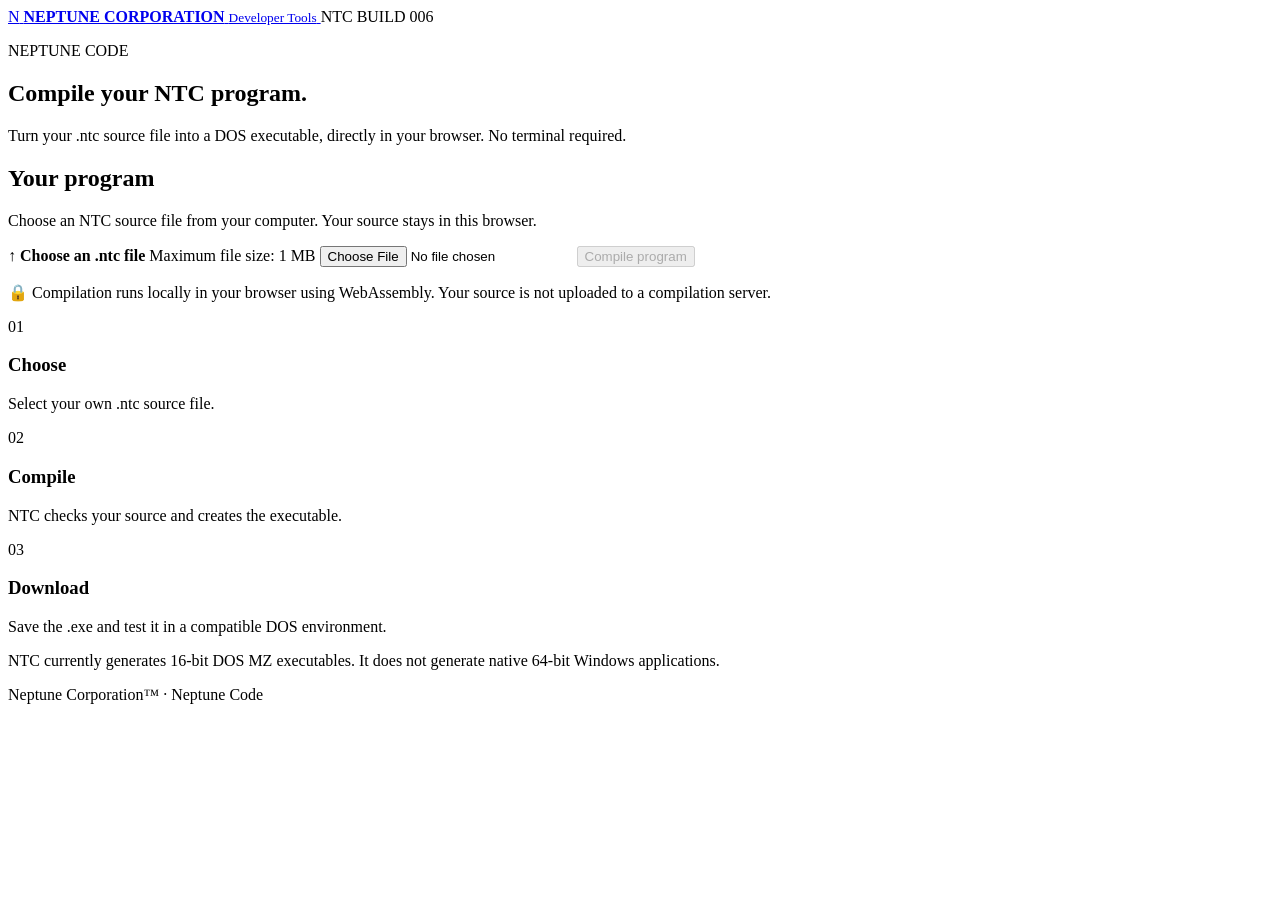
==== web/index.html @ 7abfd01a "Create index.html" ====
<!DOCTYPE html>
<html lang="en">
<head>
  <meta charset="UTF-8">
  <meta name="viewport" content="width=device-width, initial-scale=1">
  <meta name="theme-color" content="#101827">
  <title>NTC Web Compiler | Neptune Corporation</title>
  <link rel="stylesheet" href="./style.css">
  <script src="./app.js" defer></script>
</head>
<body>
  <header class="site-header">
    <a class="brand" href="./">
      <span class="brand-mark">N</span>
      <span>
        <strong>NEPTUNE CORPORATION</strong>
        <small>Developer Tools</small>
      </span>
    </a>
    <span class="version">NTC BUILD 006</span>
  </header>

  <main class="container">
    <section class="intro">
      <p class="eyebrow">NEPTUNE CODE</p>
      <h1>Compile your NTC program.</h1>
      <p class="subtitle">
        Turn your .ntc source file into a DOS executable,
        directly in your browser. No terminal required.
      </p>
    </section>

    <section class="compiler-panel" aria-labelledby="compiler-title">
      <h2 id="compiler-title">Your program</h2>
      <p class="muted">
        Choose an NTC source file from your computer.
        Your source stays in this browser.
      </p>

      <label class="file-picker" for="source-file">
        <span class="upload-icon" aria-hidden="true">↑</span>
        <strong id="file-label">Choose an .ntc file</strong>
        <span class="muted" id="file-hint">Maximum file size: 1 MB</span>
        <input id="source-file" type="file"
               accept=".ntc,text/plain">
      </label>

      <div class="file-details" id="file-details" hidden>
        <span aria-hidden="true">▤</span>
        <span id="selected-name"></span>
        <button id="remove-file" class="text-button"
                type="button">Remove</button>
      </div>

      <button id="compile-button" class="primary-button"
              type="button" disabled>
        Compile program
      </button>

      <p class="privacy-note">
        <span aria-hidden="true">🔒</span>
        Compilation runs locally in your browser using WebAssembly.
        Your source is not uploaded to a compilation server.
      </p>

      <section id="result" class="result" aria-live="polite"
               aria-atomic="true" hidden>
        <h3 id="result-title">Compilation result</h3>
        <pre id="result-output"></pre>
        <button id="download-button" class="download-button"
                type="button" hidden>
          Download DOS executable
        </button>
      </section>
    </section>

    <section class="info-grid">
      <article>
        <span class="info-number">01</span>
        <h3>Choose</h3>
        <p>Select your own .ntc source file.</p>
      </article>
      <article>
        <span class="info-number">02</span>
        <h3>Compile</h3>
        <p>NTC checks your source and creates the executable.</p>
      </article>
      <article>
        <span class="info-number">03</span>
        <h3>Download</h3>
        <p>Save the .exe and test it in a compatible DOS environment.</p>
      </article>
    </section>

    <p class="footer-note">
      NTC currently generates 16-bit DOS MZ executables.
      It does not generate native 64-bit Windows applications.
    </p>
  </main>

  <footer>
    Neptune Corporation™ · Neptune Code
  </footer>
</body>
</html>
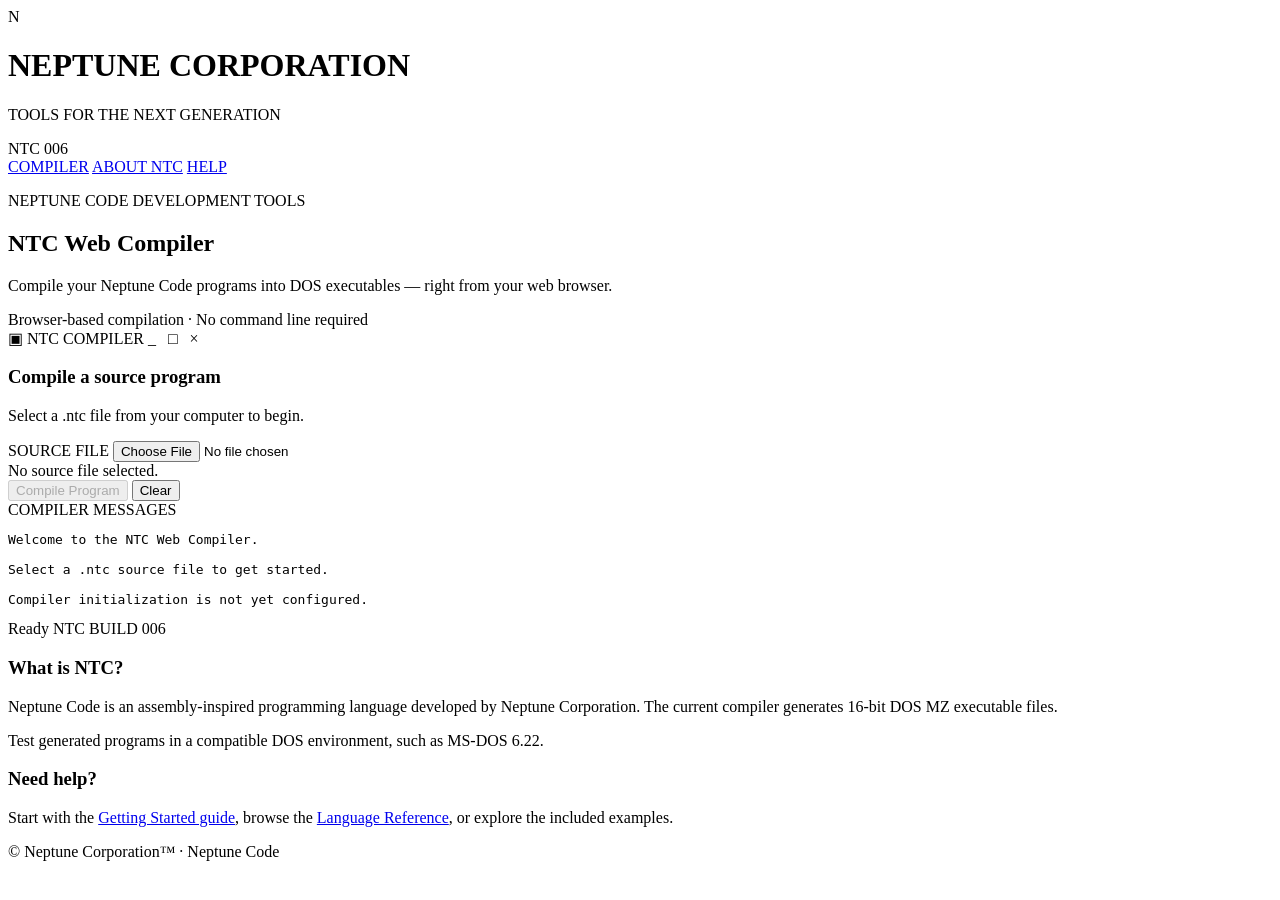
==== commit c0fbea93: "Update index.html" ====
--- a/web/index.html
+++ b/web/index.html
@@ -2,105 +2,130 @@
 <!DOCTYPE html>
 <html lang="en">
 <head>
-  <meta charset="UTF-8">
-  <meta name="viewport" content="width=device-width, initial-scale=1">
-  <meta name="theme-color" content="#101827">
-  <title>NTC Web Compiler | Neptune Corporation</title>
-  <link rel="stylesheet" href="./style.css">
-  <script src="./app.js" defer></script>
+    <meta charset="UTF-8">
+    <meta name="viewport" content="width=device-width, initial-scale=1.0">
+    <meta name="theme-color" content="#1769aa">
+    <title>NTC Web Compiler — Neptune Corporation</title>
+    <link rel="stylesheet" href="style.css">
 </head>
 <body>
-  <header class="site-header">
-    <a class="brand" href="./">
-      <span class="brand-mark">N</span>
-      <span>
-        <strong>NEPTUNE CORPORATION</strong>
-        <small>Developer Tools</small>
-      </span>
-    </a>
-    <span class="version">NTC BUILD 006</span>
-  </header>
+    <div class="site-shell">
+        <header class="masthead">
+            <div class="brand-mark">N</div>
+            <div class="brand-copy">
+                <h1>NEPTUNE CORPORATION</h1>
+                <p>TOOLS FOR THE NEXT GENERATION</p>
+            </div>
+            <div class="version-stamp">NTC 006</div>
+        </header>
 
-  <main class="container">
-    <section class="intro">
-      <p class="eyebrow">NEPTUNE CODE</p>
-      <h1>Compile your NTC program.</h1>
-      <p class="subtitle">
-        Turn your .ntc source file into a DOS executable,
-        directly in your browser. No terminal required.
-      </p>
-    </section>
+        <nav class="navigation">
+            <a href="#compiler">COMPILER</a>
+            <a href="#about">ABOUT NTC</a>
+            <a href="#help">HELP</a>
+        </nav>
 
-    <section class="compiler-panel" aria-labelledby="compiler-title">
-      <h2 id="compiler-title">Your program</h2>
-      <p class="muted">
-        Choose an NTC source file from your computer.
-        Your source stays in this browser.
-      </p>
+        <main>
+            <section class="welcome-panel">
+                <p class="eyebrow">NEPTUNE CODE DEVELOPMENT TOOLS</p>
+                <h2>NTC Web Compiler</h2>
+                <p>
+                    Compile your Neptune Code programs into DOS
+                    executables — right from your web browser.
+                </p>
+                <div class="system-note">
+                    <span class="status-light"></span>
+                    Browser-based compilation · No command line required
+                </div>
+            </section>
 
-      <label class="file-picker" for="source-file">
-        <span class="upload-icon" aria-hidden="true">↑</span>
-        <strong id="file-label">Choose an .ntc file</strong>
-        <span class="muted" id="file-hint">Maximum file size: 1 MB</span>
-        <input id="source-file" type="file"
-               accept=".ntc,text/plain">
-      </label>
+            <section id="compiler" class="window">
+                <div class="window-title">
+                    <span>▣ NTC COMPILER</span>
+                    <span class="window-controls" aria-hidden="true">
+                        _ &nbsp; □ &nbsp; ×
+                    </span>
+                </div>
 
-      <div class="file-details" id="file-details" hidden>
-        <span aria-hidden="true">▤</span>
-        <span id="selected-name"></span>
-        <button id="remove-file" class="text-button"
-                type="button">Remove</button>
-      </div>
+                <div class="window-content">
+                    <h3>Compile a source program</h3>
+                    <p class="muted">
+                        Select a .ntc file from your computer to begin.
+                    </p>
 
-      <button id="compile-button" class="primary-button"
-              type="button" disabled>
-        Compile program
-      </button>
+                    <label class="field-label" for="source-file">
+                        SOURCE FILE
+                    </label>
+                    <input
+                        id="source-file"
+                        type="file"
+                        accept=".ntc,text/plain"
+                    >
 
-      <p class="privacy-note">
-        <span aria-hidden="true">🔒</span>
-        Compilation runs locally in your browser using WebAssembly.
-        Your source is not uploaded to a compilation server.
-      </p>
+                    <div id="file-info" class="file-info">
+                        No source file selected.
+                    </div>
 
-      <section id="result" class="result" aria-live="polite"
-               aria-atomic="true" hidden>
-        <h3 id="result-title">Compilation result</h3>
-        <pre id="result-output"></pre>
-        <button id="download-button" class="download-button"
-                type="button" hidden>
-          Download DOS executable
-        </button>
-      </section>
-    </section>
+                    <div class="button-row">
+                        <button id="compile-button" class="classic-button primary" disabled>
+                            Compile Program
+                        </button>
+                        <button id="clear-button" class="classic-button">
+                            Clear
+                        </button>
+                    </div>
 
-    <section class="info-grid">
-      <article>
-        <span class="info-number">01</span>
-        <h3>Choose</h3>
-        <p>Select your own .ntc source file.</p>
-      </article>
-      <article>
-        <span class="info-number">02</span>
-        <h3>Compile</h3>
-        <p>NTC checks your source and creates the executable.</p>
-      </article>
-      <article>
-        <span class="info-number">03</span>
-        <h3>Download</h3>
-        <p>Save the .exe and test it in a compatible DOS environment.</p>
-      </article>
-    </section>
+                    <section class="output-panel" aria-live="polite">
+                        <div class="output-heading">COMPILER MESSAGES</div>
+                        <pre id="compiler-output">Welcome to the NTC Web Compiler.
 
-    <p class="footer-note">
-      NTC currently generates 16-bit DOS MZ executables.
-      It does not generate native 64-bit Windows applications.
-    </p>
-  </main>
+Select a .ntc source file to get started.
 
-  <footer>
-    Neptune Corporation™ · Neptune Code
-  </footer>
+Compiler initialization is not yet configured.</pre>
+                    </section>
+
+                    <a id="download-link" class="download-button" hidden>
+                        Download DOS Executable
+                    </a>
+                </div>
+
+                <div class="window-status">
+                    <span id="status-text">Ready</span>
+                    <span>NTC BUILD 006</span>
+                </div>
+            </section>
+
+            <section id="about" class="info-panel">
+                <h3>What is NTC?</h3>
+                <p>
+                    Neptune Code is an assembly-inspired programming
+                    language developed by Neptune Corporation.
+                    The current compiler generates 16-bit DOS MZ
+                    executable files.
+                </p>
+                <p>
+                    Test generated programs in a compatible DOS
+                    environment, such as MS-DOS 6.22.
+                </p>
+            </section>
+
+            <section id="help" class="info-panel">
+                <h3>Need help?</h3>
+                <p>
+                    Start with the
+                    <a href="../docs/GETTING_STARTED.md">Getting Started guide</a>,
+                    browse the
+                    <a href="../docs/LANGUAGE_REFERENCE.md">Language Reference</a>,
+                    or explore the included examples.
+                </p>
+            </section>
+        </main>
+
+        <footer>
+            <p>© Neptune Corporation™ · Neptune Code</p>
+        </footer>
+    </div>
+
+    <script src="app.js"></script>
 </body>
 </html>
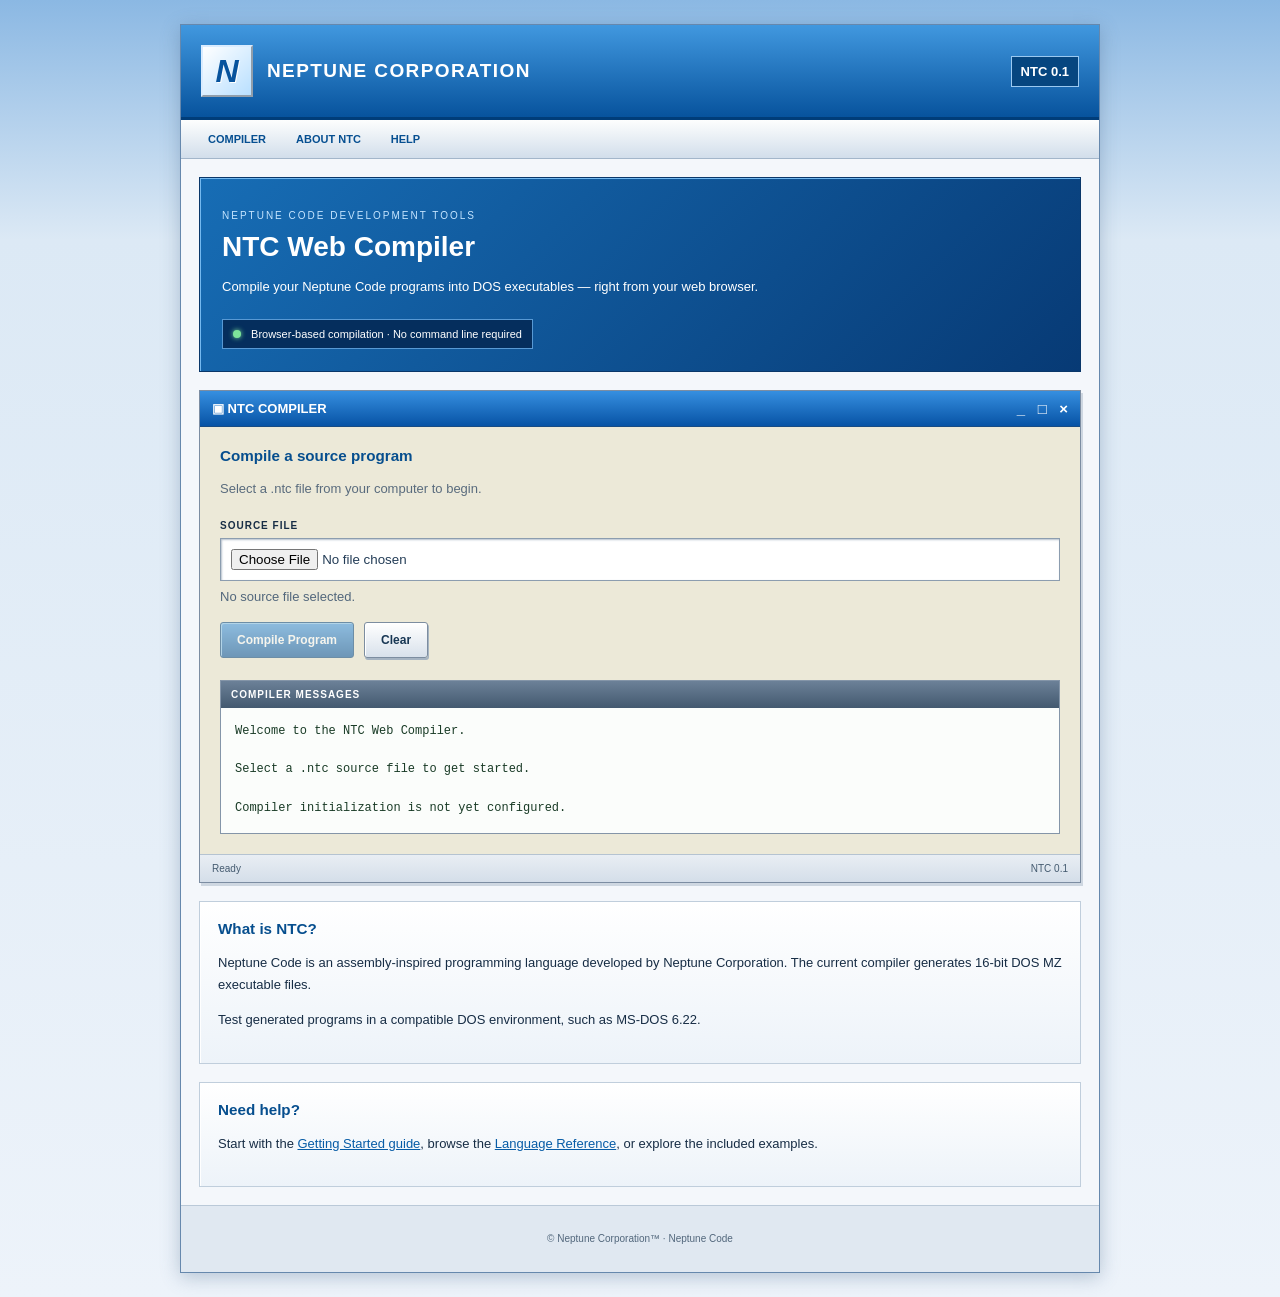
==== commit 664a50b4: "Update index.html" ====
--- a/web/index.html
+++ b/web/index.html
@@ -14,9 +14,8 @@
             <div class="brand-mark">N</div>
             <div class="brand-copy">
                 <h1>NEPTUNE CORPORATION</h1>
-                <p>TOOLS FOR THE NEXT GENERATION</p>
             </div>
-            <div class="version-stamp">NTC 006</div>
+            <div class="version-stamp">NTC 0.1</div>
         </header>
 
         <nav class="navigation">
@@ -91,7 +90,7 @@
 
                 <div class="window-status">
                     <span id="status-text">Ready</span>
-                    <span>NTC BUILD 006</span>
+                    <span>NTC 0.1</span>
                 </div>
             </section>
 
--- a/web/style.css
+++ b/web/style.css
@@ -0,0 +1,364 @@
+
+:root {
+    font-family: Tahoma, Verdana, Arial, sans-serif;
+    color: #172d45;
+    background: #dce9f5;
+}
+
+* {
+    box-sizing: border-box;
+}
+
+body {
+    margin: 0;
+    padding: 24px 12px;
+    background:
+        linear-gradient(180deg, #8bb8e3 0, #dce9f5 240px, #edf3fa 100%);
+    min-height: 100vh;
+    font-size: 13px;
+}
+
+.site-shell {
+    max-width: 920px;
+    margin: 0 auto;
+    border: 1px solid #6688ad;
+    background: #f4f7fb;
+    box-shadow: 0 4px 18px #42648655;
+}
+
+.masthead {
+    display: flex;
+    align-items: center;
+    gap: 14px;
+    padding: 20px;
+    color: white;
+    background: linear-gradient(180deg, #4198df, #07539d);
+    border-bottom: 3px solid #003d79;
+}
+
+.brand-mark {
+    display: grid;
+    place-items: center;
+    width: 52px;
+    height: 52px;
+    flex: 0 0 52px;
+    font-size: 32px;
+    font-weight: bold;
+    font-style: italic;
+    background: linear-gradient(135deg, #ffffff, #b8dfff);
+    color: #07539d;
+    border: 2px outset #d9ecff;
+    text-shadow: 1px 1px #fff;
+}
+
+.brand-copy h1 {
+    margin: 0;
+    font-size: 19px;
+    letter-spacing: 1.4px;
+}
+
+.brand-copy p {
+    margin: 5px 0 0;
+    font-size: 10px;
+    letter-spacing: 2px;
+}
+
+.version-stamp {
+    margin-left: auto;
+    padding: 7px 9px;
+    border: 1px solid #9bc9f1;
+    background: #064680;
+    font-weight: bold;
+    white-space: nowrap;
+}
+
+.navigation {
+    display: flex;
+    flex-wrap: wrap;
+    gap: 0;
+    padding: 0 12px;
+    background: linear-gradient(#fdfefe, #d2deeb);
+    border-bottom: 1px solid #a3b6ca;
+}
+
+.navigation a {
+    display: block;
+    padding: 13px 15px;
+    color: #064f91;
+    font-size: 11px;
+    font-weight: bold;
+    text-decoration: none;
+}
+
+.navigation a:hover,
+.navigation a:focus {
+    background: #e2efff;
+    text-decoration: underline;
+}
+
+main {
+    padding: 18px;
+}
+
+.welcome-panel {
+    padding: 22px;
+    margin-bottom: 18px;
+    color: white;
+    background: linear-gradient(135deg, #176db5, #073a75);
+    border: 1px solid #0a3769;
+    box-shadow: inset 1px 1px #75b9ef;
+}
+
+.eyebrow {
+    font-size: 10px;
+    letter-spacing: 2px;
+    color: #c5e5ff;
+}
+
+.welcome-panel h2 {
+    margin: 10px 0;
+    font-size: 28px;
+}
+
+.welcome-panel > p:not(.eyebrow) {
+    line-height: 1.7;
+    max-width: 620px;
+}
+
+.system-note {
+    display: inline-block;
+    padding: 8px 10px;
+    margin-top: 8px;
+    background: #052e5d;
+    border: 1px solid #5899d4;
+    font-size: 11px;
+}
+
+.status-light {
+    display: inline-block;
+    width: 8px;
+    height: 8px;
+    margin-right: 7px;
+    border-radius: 50%;
+    background: #7de69a;
+    box-shadow: 0 0 5px #7de69a;
+}
+
+.window {
+    margin-bottom: 18px;
+    background: #ece9d8;
+    border: 1px solid #7c8da2;
+    box-shadow: 2px 3px 0 #8296ab55;
+}
+
+.window-title {
+    display: flex;
+    justify-content: space-between;
+    align-items: center;
+    padding: 9px 12px;
+    color: white;
+    font-weight: bold;
+    background: linear-gradient(180deg, #368fe0, #0753a5);
+    border-bottom: 1px solid #174c84;
+}
+
+.window-controls {
+    font-size: 15px;
+    font-weight: bold;
+}
+
+.window-content {
+    padding: 20px;
+}
+
+.window-content h3,
+.info-panel h3 {
+    margin-top: 0;
+    color: #064e8e;
+}
+
+.muted {
+    color: #596b7d;
+    line-height: 1.6;
+}
+
+.field-label {
+    display: block;
+    margin: 20px 0 7px;
+    font-size: 10px;
+    font-weight: bold;
+    letter-spacing: 1px;
+}
+
+input[type="file"] {
+    width: 100%;
+    padding: 10px;
+    color: #243d57;
+    background: white;
+    border: 1px solid #8c9daf;
+    box-shadow: inset 1px 1px 2px #b5c0cc;
+}
+
+.file-info {
+    margin-top: 8px;
+    color: #52677c;
+    overflow-wrap: anywhere;
+}
+
+.button-row {
+    display: flex;
+    flex-wrap: wrap;
+    gap: 10px;
+    margin: 18px 0;
+}
+
+.classic-button,
+.download-button {
+    display: inline-block;
+    padding: 10px 16px;
+    border: 1px solid #7c8da0;
+    border-radius: 3px;
+    color: #173653;
+    background: linear-gradient(#ffffff, #d8e1eb);
+    box-shadow: inset 1px 1px #fff, 1px 2px 0 #a6b4c2;
+    font-family: inherit;
+    font-size: 12px;
+    font-weight: bold;
+    text-decoration: none;
+    cursor: pointer;
+}
+
+.classic-button:hover:not(:disabled),
+.download-button:hover {
+    background: linear-gradient(#ffffff, #c3def8);
+    border-color: #357bb6;
+}
+
+.classic-button:active:not(:disabled) {
+    box-shadow: inset 1px 1px 3px #8798aa;
+    transform: translateY(1px);
+}
+
+.classic-button.primary {
+    color: white;
+    background: linear-gradient(#4198e5, #07549d);
+    border-color: #06457f;
+    box-shadow: inset 1px 1px #83c3f5;
+}
+
+.classic-button:disabled {
+    opacity: 0.55;
+    cursor: not-allowed;
+}
+
+.output-panel {
+    margin-top: 22px;
+    border: 1px solid #8495a8;
+    background: #fff;
+    box-shadow: inset 1px 1px 3px #c7d0d9;
+}
+
+.output-heading {
+    padding: 8px 10px;
+    color: #fff;
+    background: linear-gradient(#6c8198, #43596f);
+    font-size: 10px;
+    font-weight: bold;
+    letter-spacing: 1px;
+}
+
+#compiler-output {
+    min-height: 125px;
+    max-height: 300px;
+    overflow: auto;
+    padding: 14px;
+    margin: 0;
+    color: #193b26;
+    background: #fbfdfb;
+    font-family: "Courier New", monospace;
+    font-size: 12px;
+    line-height: 1.6;
+    white-space: pre-wrap;
+    overflow-wrap: anywhere;
+}
+
+.download-button {
+    margin-top: 16px;
+    color: #fff;
+    background: linear-gradient(#42a85c, #197735);
+    border-color: #17642e;
+    box-shadow: inset 1px 1px #9de4ac;
+}
+
+[hidden] {
+    display: none !important;
+}
+
+.window-status {
+    display: flex;
+    justify-content: space-between;
+    gap: 12px;
+    padding: 8px 12px;
+    color: #455b70;
+    background: linear-gradient(#e9eef4, #d4dee9);
+    border-top: 1px solid #b5c3d1;
+    font-size: 10px;
+}
+
+.info-panel {
+    margin-top: 18px;
+    padding: 18px;
+    background: linear-gradient(#fff, #edf3f9);
+    border: 1px solid #c0cedc;
+    box-shadow: inset 1px 1px #fff;
+}
+
+.info-panel p {
+    line-height: 1.7;
+}
+
+.info-panel a {
+    color: #075ca6;
+}
+
+footer {
+    padding: 15px 18px;
+    text-align: center;
+    color: #52677c;
+    background: #e0e8f1;
+    border-top: 1px solid #bac9d8;
+    font-size: 10px;
+    line-height: 1.6;
+}
+
+@media (max-width: 560px) {
+    body {
+        padding: 0;
+    }
+
+    .brand-copy h1 {
+        font-size: 15px;
+    }
+
+    .brand-copy p {
+        letter-spacing: 1px;
+    }
+
+    .version-stamp {
+        font-size: 10px;
+        padding: 5px;
+    }
+
+    main {
+        padding: 10px;
+    }
+
+    .welcome-panel,
+    .window-content {
+        padding: 15px;
+    }
+
+    .welcome-panel h2 {
+        font-size: 23px;
+    }
+}
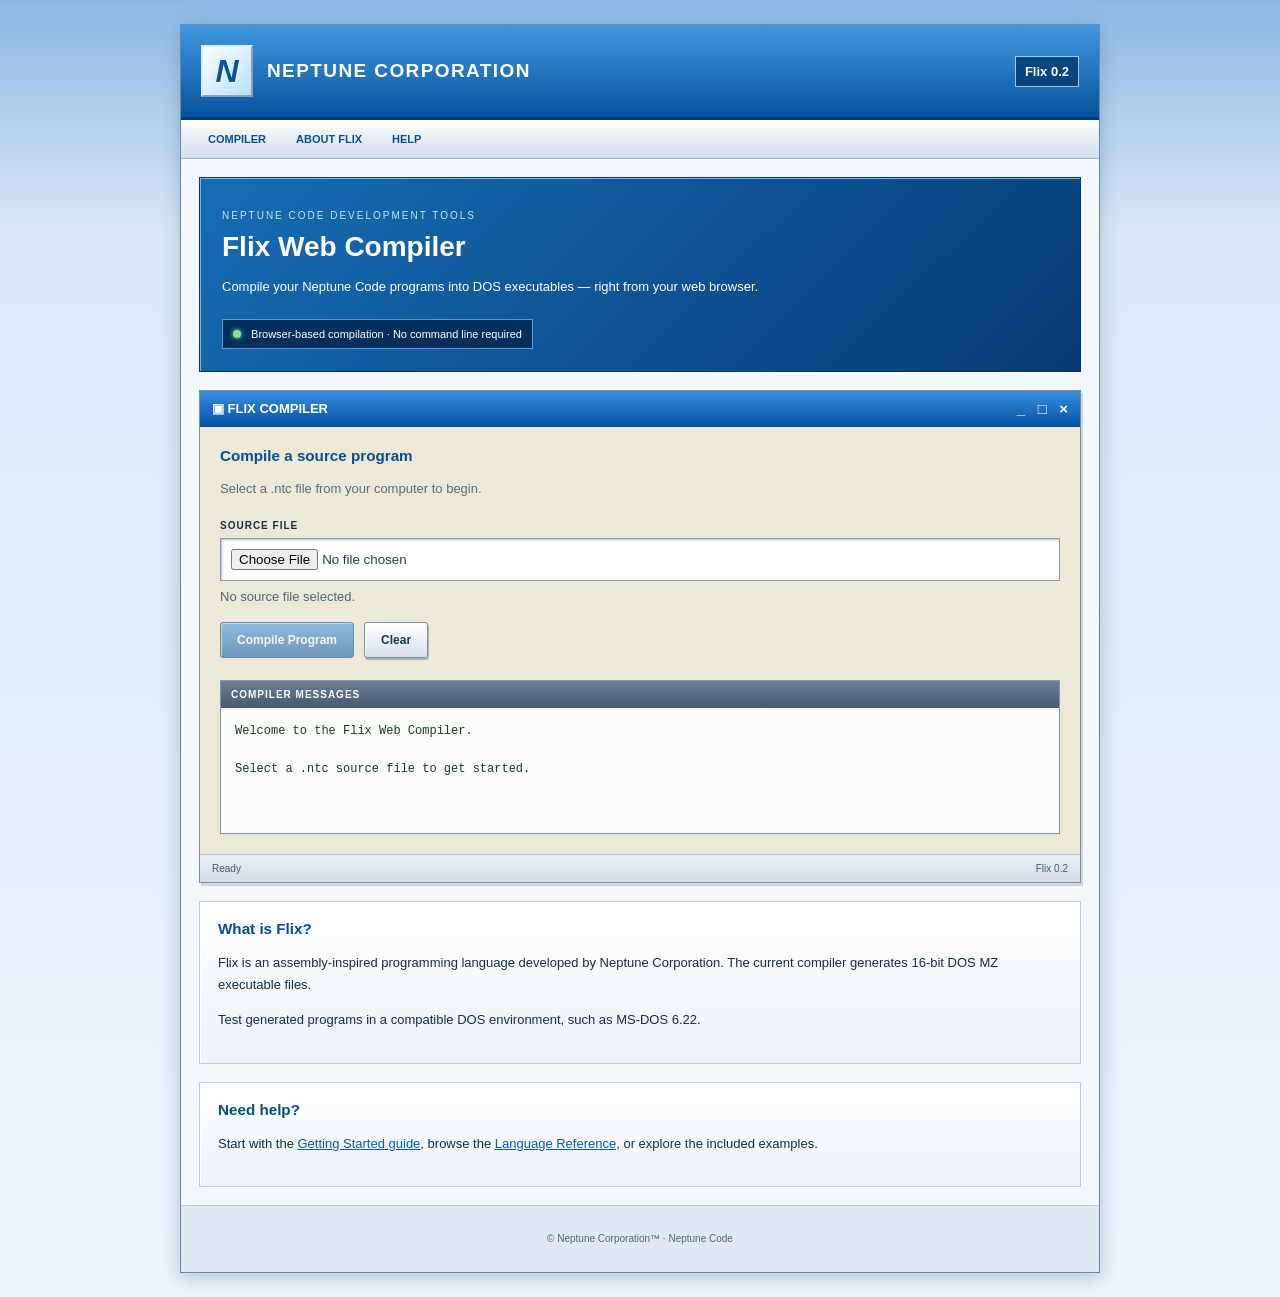
==== commit 3f7bb08e: "Update index.html" ====
--- a/web/index.html
+++ b/web/index.html
@@ -5,7 +5,7 @@
     <meta charset="UTF-8">
     <meta name="viewport" content="width=device-width, initial-scale=1.0">
     <meta name="theme-color" content="#1769aa">
-    <title>NTC Web Compiler — Neptune Corporation</title>
+    <title>Flix Web Compiler — Neptune Corporation</title>
     <link rel="stylesheet" href="style.css">
 </head>
 <body>
@@ -15,19 +15,19 @@
             <div class="brand-copy">
                 <h1>NEPTUNE CORPORATION</h1>
             </div>
-            <div class="version-stamp">NTC 0.1</div>
+            <div class="version-stamp">Flix 0.2</div>
         </header>
 
         <nav class="navigation">
             <a href="#compiler">COMPILER</a>
-            <a href="#about">ABOUT NTC</a>
+            <a href="#about">ABOUT FLIX</a>
             <a href="#help">HELP</a>
         </nav>
 
         <main>
             <section class="welcome-panel">
                 <p class="eyebrow">NEPTUNE CODE DEVELOPMENT TOOLS</p>
-                <h2>NTC Web Compiler</h2>
+                <h2>Flix Web Compiler</h2>
                 <p>
                     Compile your Neptune Code programs into DOS
                     executables — right from your web browser.
@@ -40,7 +40,7 @@
 
             <section id="compiler" class="window">
                 <div class="window-title">
-                    <span>▣ NTC COMPILER</span>
+                    <span>▣ FLIX COMPILER</span>
                     <span class="window-controls" aria-hidden="true">
                         _ &nbsp; □ &nbsp; ×
                     </span>
@@ -76,11 +76,10 @@
 
                     <section class="output-panel" aria-live="polite">
                         <div class="output-heading">COMPILER MESSAGES</div>
-                        <pre id="compiler-output">Welcome to the NTC Web Compiler.
+                        <pre id="compiler-output">Welcome to the Flix Web Compiler.
 
 Select a .ntc source file to get started.
-
-Compiler initialization is not yet configured.</pre>
+                        </pre>
                     </section>
 
                     <a id="download-link" class="download-button" hidden>
@@ -90,14 +89,14 @@
 
                 <div class="window-status">
                     <span id="status-text">Ready</span>
-                    <span>NTC 0.1</span>
+                    <span>Flix 0.2</span>
                 </div>
             </section>
 
             <section id="about" class="info-panel">
-                <h3>What is NTC?</h3>
+                <h3>What is Flix?</h3>
                 <p>
-                    Neptune Code is an assembly-inspired programming
+                    Flix is an assembly-inspired programming
                     language developed by Neptune Corporation.
                     The current compiler generates 16-bit DOS MZ
                     executable files.
@@ -112,9 +111,9 @@
                 <h3>Need help?</h3>
                 <p>
                     Start with the
-                    <a href="../docs/GETTING_STARTED.md">Getting Started guide</a>,
+                    <a href="https://github.com/RealAnomalyGames/ntc/blob/main/docs/GETTING_STARTED.md">Getting Started guide</a>,
                     browse the
-                    <a href="../docs/LANGUAGE_REFERENCE.md">Language Reference</a>,
+                    <a href="https://github.com/RealAnomalyGames/ntc/blob/main/docs/LANGUAGE_REFERENCE.md">Language Reference</a>,
                     or explore the included examples.
                 </p>
             </section>
@@ -125,6 +124,7 @@
         </footer>
     </div>
 
+    <script src="compiler/ntc.js"></script>
     <script src="app.js"></script>
 </body>
 </html>
